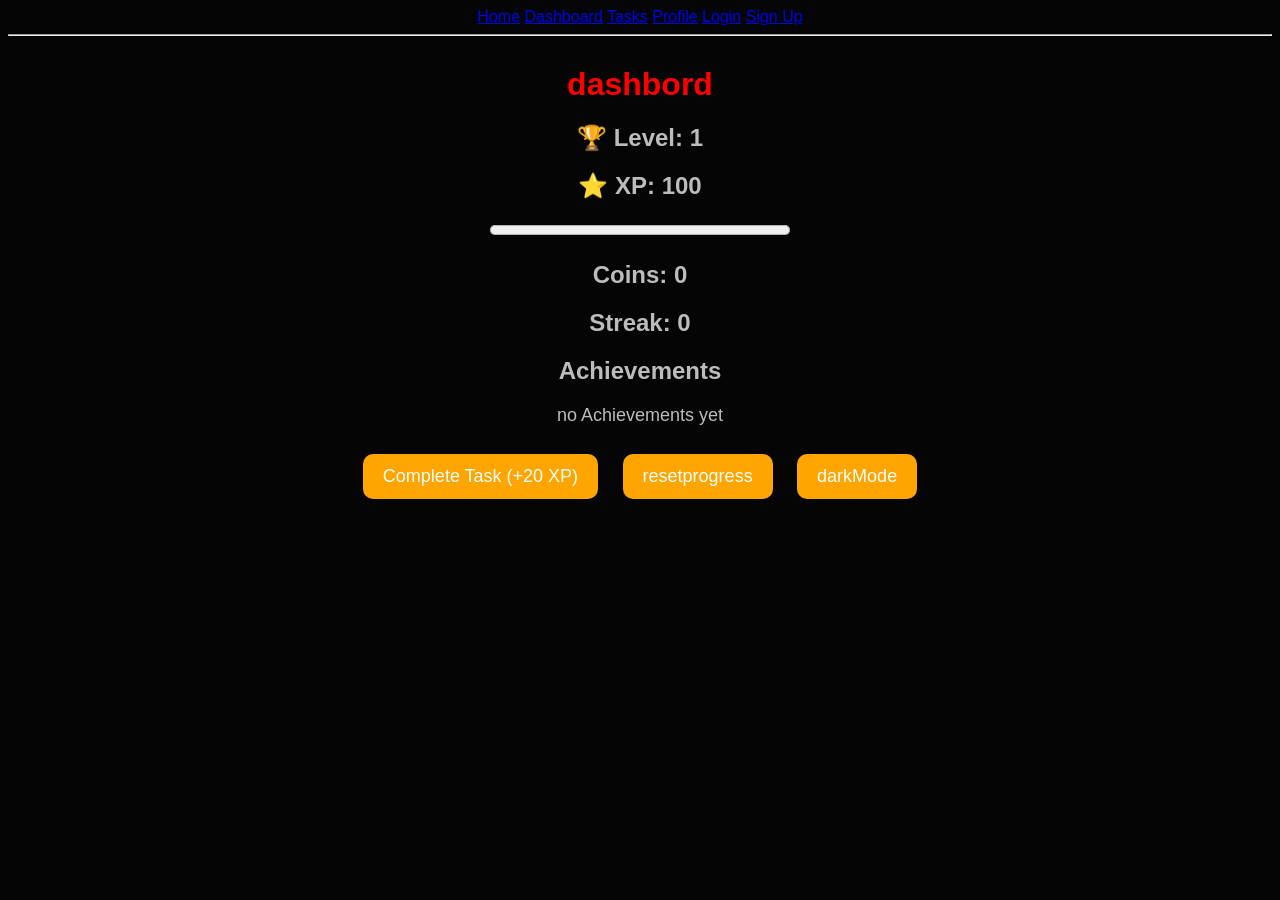
==== dashbord.html @ b8f6bd15 "First commit" ====
<!DOCTYPE html>
<html lang="en">
<head>
    <meta charset="UTF-8">
    <meta name="viewport" content="width=device-width, initial-scale=1.0">
    <title>Document</title>
    <link rel="stylesheet" href="style.css">
</head>
<body>

     <nav>
        <a href="index.html">Home</a>
        <a href="dashboard.html">Dashboard</a>
        <a href="tasks.html">Tasks</a>
        <a href="profile.html">Profile</a>
        <a href="login.html">Login</a>
        <a href="signup.html">Sign Up</a>
    </nav>

    <hr>
    <h1>dashbord</h1>
    <h2>🏆 Level: <span id="level">1</span></h2>

    <h2>⭐ XP: <span id="xp">100</span></h2>
    <progress id="xpBar"value="0" max="100"></progress>
    <h2>Coins: <span id="coins">0</span></h2>
    <h2>Streak: <span id="Streak">0</span>
    <h2>Achievements</h2>   
    <p id="Achievements">no Achievements yet</p> 
    <button onclick="addXP()">Complete Task (+20 XP)</button>

    <button onclick="resetGame()">resetprogress</button>

    <button onclick="darkMode()">darkMode</button>

    <script src="script.js"></script>
</body>
</html>
---- style.css ----
body {
    background-color: #050505;
    color: rgb(189, 188, 188);
    font-family: Arial, sans-serif;
    text-align: center;
}

h1 {
    color: rgb(255, 0, 0);
    margin-top: 30px;
}

p {
    font-size: 18px;
}

button {
    background-color: #dc3b3b;
    color: white;
    border: none;
    padding: 12px 20px;
    border-radius: 10px;
    cursor: pointer;
    font-size: 16px;
}

button:hover {
    background-color: #45a049;
}

input {
    width: 250px;
    padding: 10px;
    border-radius: 8px;
    border: none;
    font-size: 16px;
}

label {
    font-size: 18px;
}

.dark {
    background-color: black;
    color: white;
}

.dark {
    background-color: black;
    color: white;
}

button {
    padding: 100;
    margin: 10;
}
progress {
    width: 300px;
    height: 20px;
}

body {
    text-align: center;
    font-family: arial;
}

button {
    padding: 10px;
    margin: 10px;
    border-radius: 10px;
}

progress {
    width: 300px;
    height: 20px;
}

button{
    background-color: orange;
    color: white;
    border: none;
    padding: 12px 20px;
    border-radius: 10px;
    margin: 10px;
    font-size: 18px;
    cursor: pointer;
}

button:hover{
    background-color: darkorange;
}
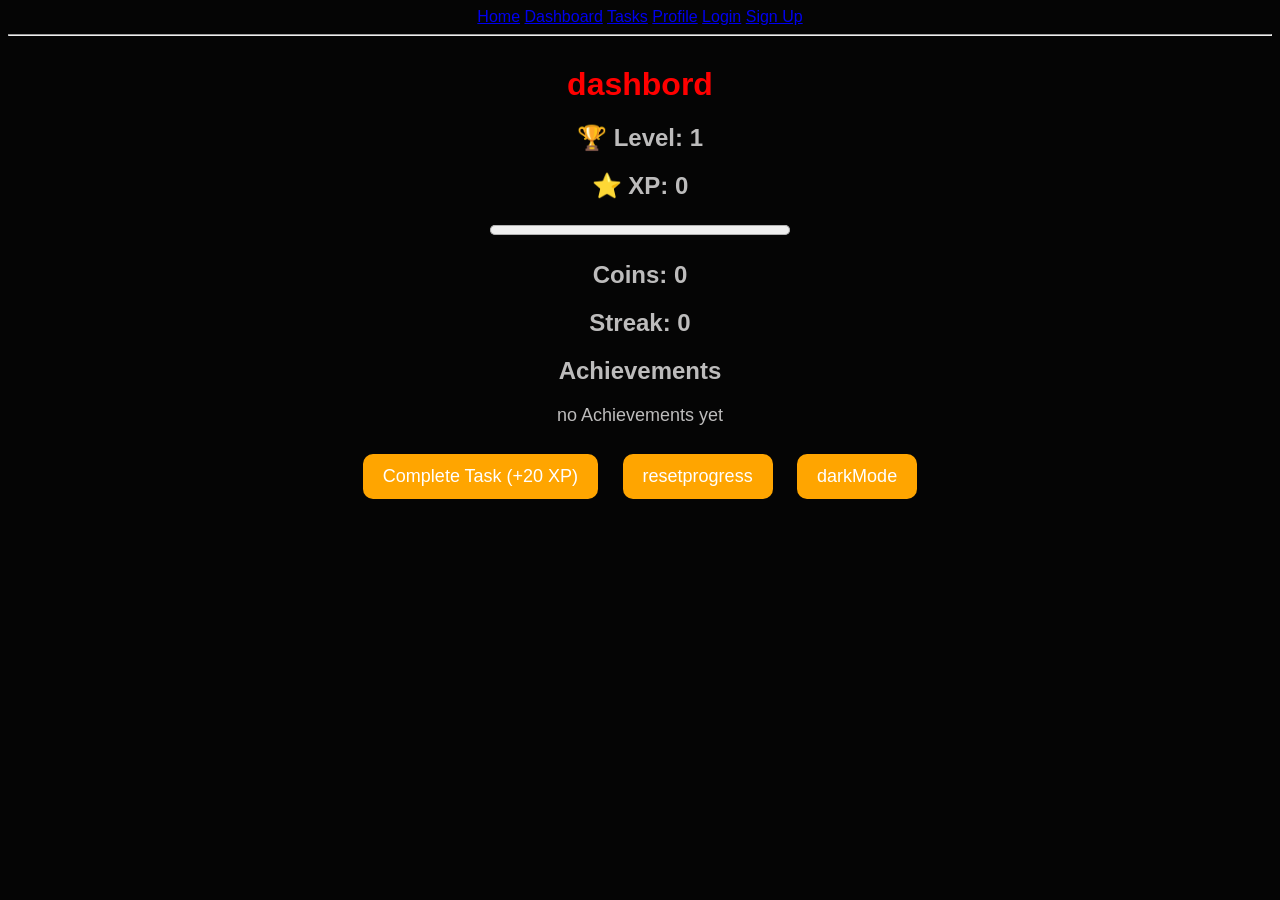
==== commit 22df4031: "load saved dashboard data" ====
--- a/dashbord.html
+++ b/dashbord.html
@@ -11,7 +11,7 @@
      <nav>
         <a href="index.html">Home</a>
         <a href="dashboard.html">Dashboard</a>
-        <a href="tasks.html">Tasks</a>
+        <a href="Tasks.html">Tasks</a>
         <a href="profile.html">Profile</a>
         <a href="login.html">Login</a>
         <a href="signup.html">Sign Up</a>
@@ -24,9 +24,11 @@
     <h2>⭐ XP: <span id="xp">100</span></h2>
     <progress id="xpBar"value="0" max="100"></progress>
     <h2>Coins: <span id="coins">0</span></h2>
-    <h2>Streak: <span id="Streak">0</span>
+    <h2>Streak: <span id="streak">0</span></h2>
     <h2>Achievements</h2>   
-    <p id="Achievements">no Achievements yet</p> 
+
+    <p id="achievement">no Achievements yet</p> 
+
     <button onclick="addXP()">Complete Task (+20 XP)</button>
 
     <button onclick="resetGame()">resetprogress</button>
